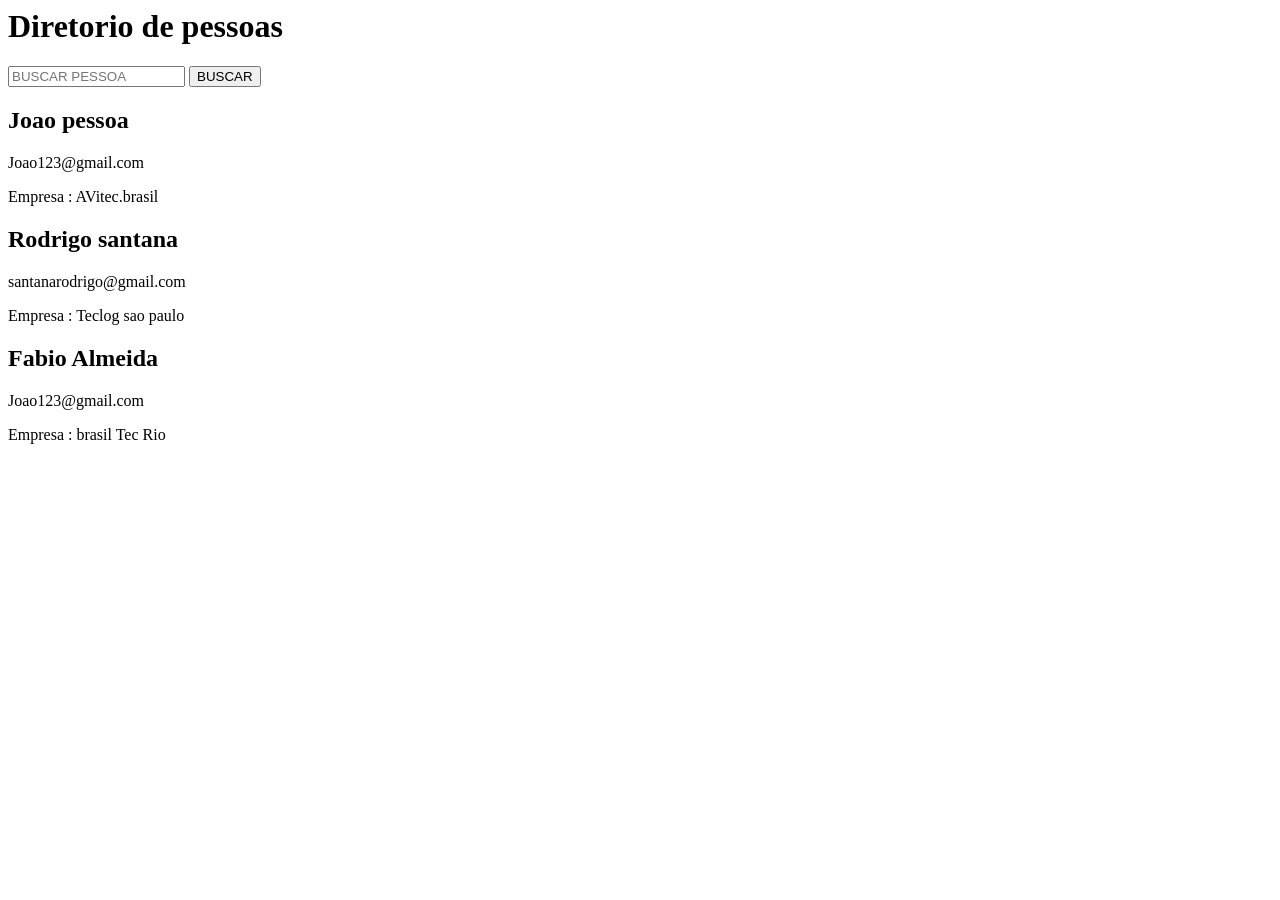
==== index.html @ caa16c18 "Primeira estrutura HTML do diretorio de pessoas" ====
<html lang="pt-BR">
<head>
    <meta charset="UTF-8">
    <meta name="viewport" content="width=device-width, initial-scale=1.0">
    <title>Document</title>
</head>
<body>
    <header>
       <h1>Diretorio de pessoas </h1>
    </header>
   
 
    <input type="text" placeholder="BUSCAR PESSOA">
    <button>BUSCAR</button>
 
    <main>
    <article>
         <h2>Joao pessoa</h2> 
         <p>Joao123@gmail.com</p>
         <p>Empresa : AVitec.brasil</p>
   </article>
   <article>
        <h2>Rodrigo santana</h2> 
        <p>santanarodrigo@gmail.com</p>
        <p>Empresa : Teclog sao paulo</p>
   </article>
   <article>
         <h2>Fabio Almeida</h2> 
         <p>Joao123@gmail.com</p>
         <p>Empresa : brasil Tec Rio </p>
   </article>
   </main>
</body>
</html>
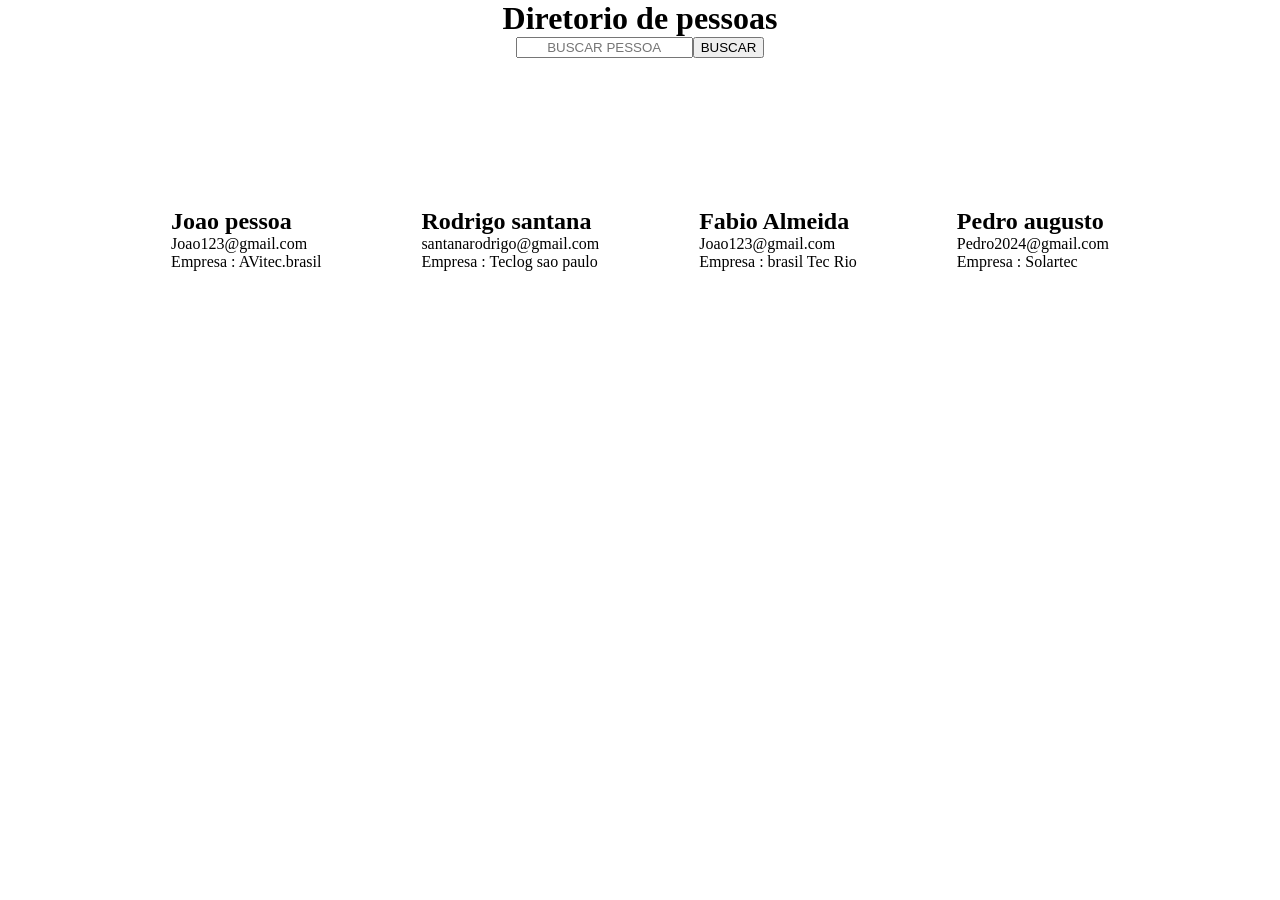
==== commit 0c3d7956: "Adiciona segunda versão do projeto" ====
--- a/index.html
+++ b/index.html
@@ -2,18 +2,22 @@
 <head>
     <meta charset="UTF-8">
     <meta name="viewport" content="width=device-width, initial-scale=1.0">
+    <link rel="stylesheet" href="./style.css">
     <title>Document</title>
 </head>
 <body>
+
     <header>
        <h1>Diretorio de pessoas </h1>
     </header>
-   
- 
+
+  <div class="buscador">
     <input type="text" placeholder="BUSCAR PESSOA">
     <button>BUSCAR</button>
+  </div>
  
     <main>
+        <div class="painel">
     <article>
          <h2>Joao pessoa</h2> 
          <p>Joao123@gmail.com</p>
@@ -29,6 +33,14 @@
          <p>Joao123@gmail.com</p>
          <p>Empresa : brasil Tec Rio </p>
    </article>
+   <article>
+        <h2>Pedro augusto</h2>
+        <p>Pedro2024@gmail.com</p>
+        <p>Empresa  : Solartec</p>
+   </article>
+   </div>
    </main>
+
+   <script src="./script.js"></script>
 </body>
 </html>
--- a/style.css
+++ b/style.css
@@ -0,0 +1,29 @@
+* {
+    margin: 0px;
+    text-decoration: none;
+    list-style: none;
+}
+header {
+    text-align: center;
+}
+input {
+    text-align: center;
+}
+button {
+    
+}
+article {
+    display: block;
+    margin: 50px;
+}
+.buscador {
+    display: flex;
+    align-items: center;
+    justify-content: center;
+}
+.painel {
+    margin-top: 100px;
+    display: flex;
+    justify-content: center;
+    align-items: center;
+}
